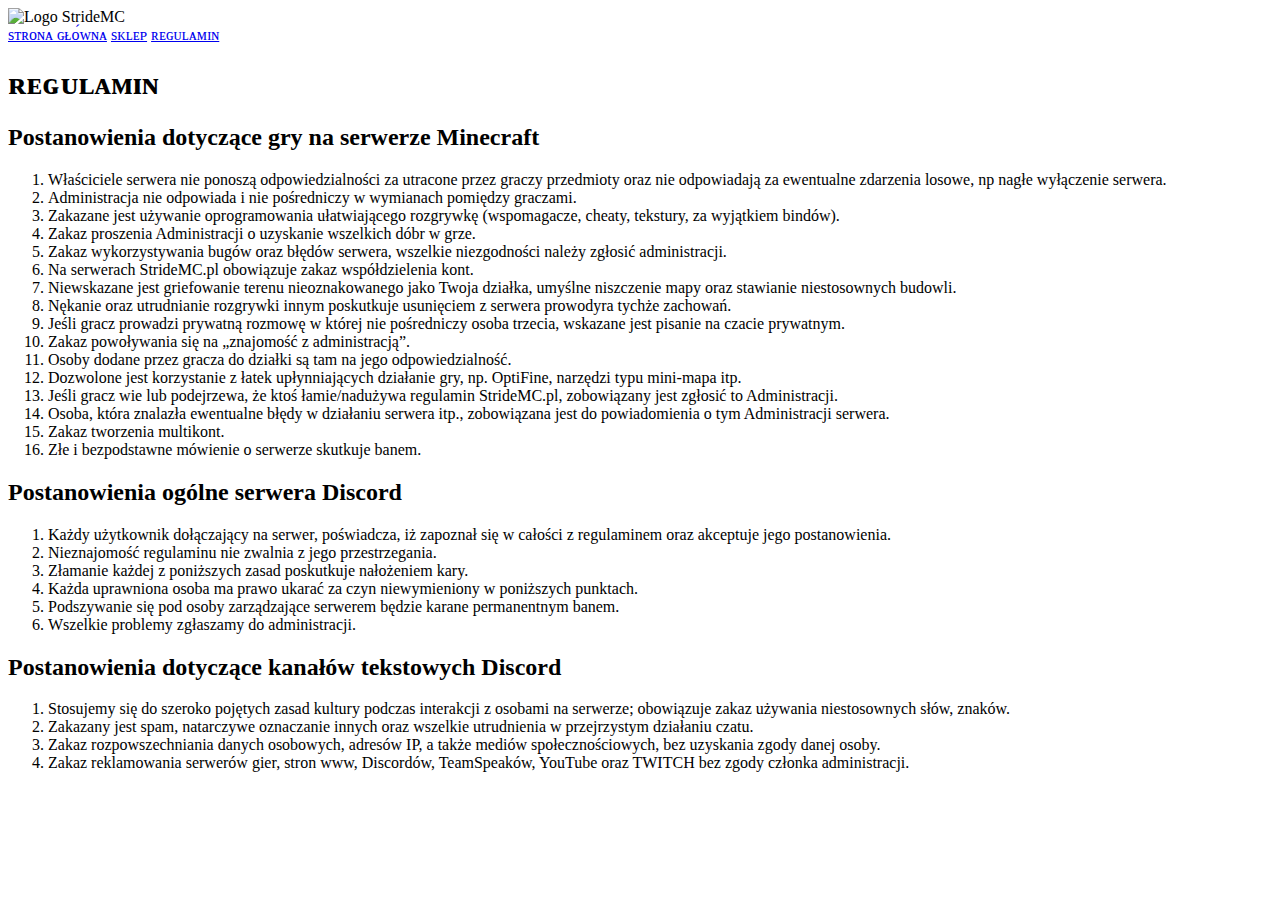
==== regulamin.html @ 7b08f391 "małe zmiany" ====
<!DOCTYPE html>
<html lang="pl">
<head>
    <meta charset="UTF-8">
    <meta name="viewport" content="width=device-width, initial-scale=1.0">
    <title>StrideMC.pl | Regulamin</title>
    <link rel="icon" type="image/png" href="image/favicon.png">
    <link rel="stylesheet" href="regulamin.css">
</head>
<body>
    <header>
        <img src="image/logo.png" alt="Logo StrideMC">
        <nav>
            <a href="index.html">sᴛʀᴏɴᴀ ɢᴌᴏ́ᴡɴᴀ</a>
            <a href="sklep.html">sᴋʟᴇᴘ</a>
            <a href="regulamin.html">ʀᴇɢᴜʟᴀᴍɪɴ</a>
        </nav>
    </header>
    <div class="container">
        <h1>ʀᴇɢᴜʟᴀᴍɪɴ</h1>
        <div class="regulamin">
            <h2>Postanowienia dotyczące gry na serwerze Minecraft</h2>
            <ol>
                <li>Właściciele serwera nie ponoszą odpowiedzialności za utracone przez graczy przedmioty oraz nie odpowiadają za ewentualne zdarzenia losowe, np nagłe wyłączenie serwera.</li>
                <li>Administracja nie odpowiada i nie pośredniczy w wymianach pomiędzy graczami.</li>
                <li>Zakazane jest używanie oprogramowania ułatwiającego rozgrywkę (wspomagacze, cheaty, tekstury, za wyjątkiem bindów).</li>
                <li>Zakaz proszenia Administracji o uzyskanie wszelkich dóbr w grze.</li>
                <li>Zakaz wykorzystywania bugów oraz błędów serwera, wszelkie niezgodności należy zgłosić administracji.</li>
                <li>Na serwerach StrideMC.pl obowiązuje zakaz współdzielenia kont.</li>
                <li>Niewskazane jest griefowanie terenu nieoznakowanego jako Twoja działka, umyślne niszczenie mapy oraz stawianie niestosownych budowli.</li>
                <li>Nękanie oraz utrudnianie rozgrywki innym poskutkuje usunięciem z serwera prowodyra tychże zachowań.</li>
                <li>Jeśli gracz prowadzi prywatną rozmowę w której nie pośredniczy osoba trzecia, wskazane jest pisanie na czacie prywatnym.</li>
                <li>Zakaz powoływania się na „znajomość z administracją”.</li>
                <li>Osoby dodane przez gracza do działki są tam na jego odpowiedzialność.</li>
                <li>Dozwolone jest korzystanie z łatek upłynniających działanie gry, np. OptiFine, narzędzi typu mini-mapa itp.</li>
                <li>Jeśli gracz wie lub podejrzewa, że ktoś łamie/nadużywa regulamin StrideMC.pl, zobowiązany jest zgłosić to Administracji.</li>
                <li>Osoba, która znalazła ewentualne błędy w działaniu serwera itp., zobowiązana jest do powiadomienia o tym Administracji serwera.</li>
                <li>Zakaz tworzenia multikont.</li>
                <li>Złe i bezpodstawne mówienie o serwerze skutkuje banem.</li>
            </ol>

            <h2>Postanowienia ogólne serwera Discord</h2>
            <ol>
                <li>Każdy użytkownik dołączający na serwer, poświadcza, iż zapoznał się w całości z regulaminem oraz akceptuje jego postanowienia.</li>
                <li>Nieznajomość regulaminu nie zwalnia z jego przestrzegania.</li>
                <li>Złamanie każdej z poniższych zasad poskutkuje nałożeniem kary.</li>
                <li>Każda uprawniona osoba ma prawo ukarać za czyn niewymieniony w poniższych punktach.</li>
                <li>Podszywanie się pod osoby zarządzające serwerem będzie karane permanentnym banem.</li>
                <li>Wszelkie problemy zgłaszamy do administracji.</li>
            </ol>

            <h2>Postanowienia dotyczące kanałów tekstowych Discord</h2>
            <ol>
                <li>Stosujemy się do szeroko pojętych zasad kultury podczas interakcji z osobami na serwerze; obowiązuje zakaz używania niestosownych słów, znaków.</li>
                <li>Zakazany jest spam, natarczywe oznaczanie innych oraz wszelkie utrudnienia w przejrzystym działaniu czatu.</li>
                <li>Zakaz rozpowszechniania danych osobowych, adresów IP, a także mediów społecznościowych, bez uzyskania zgody danej osoby.</li>
                <li>Zakaz reklamowania serwerów gier, stron www, Discordów, TeamSpeaków, YouTube oraz TWITCH bez zgody członka administracji.</li>
            </ol>
        </div>
    </div>
</body>
</html>
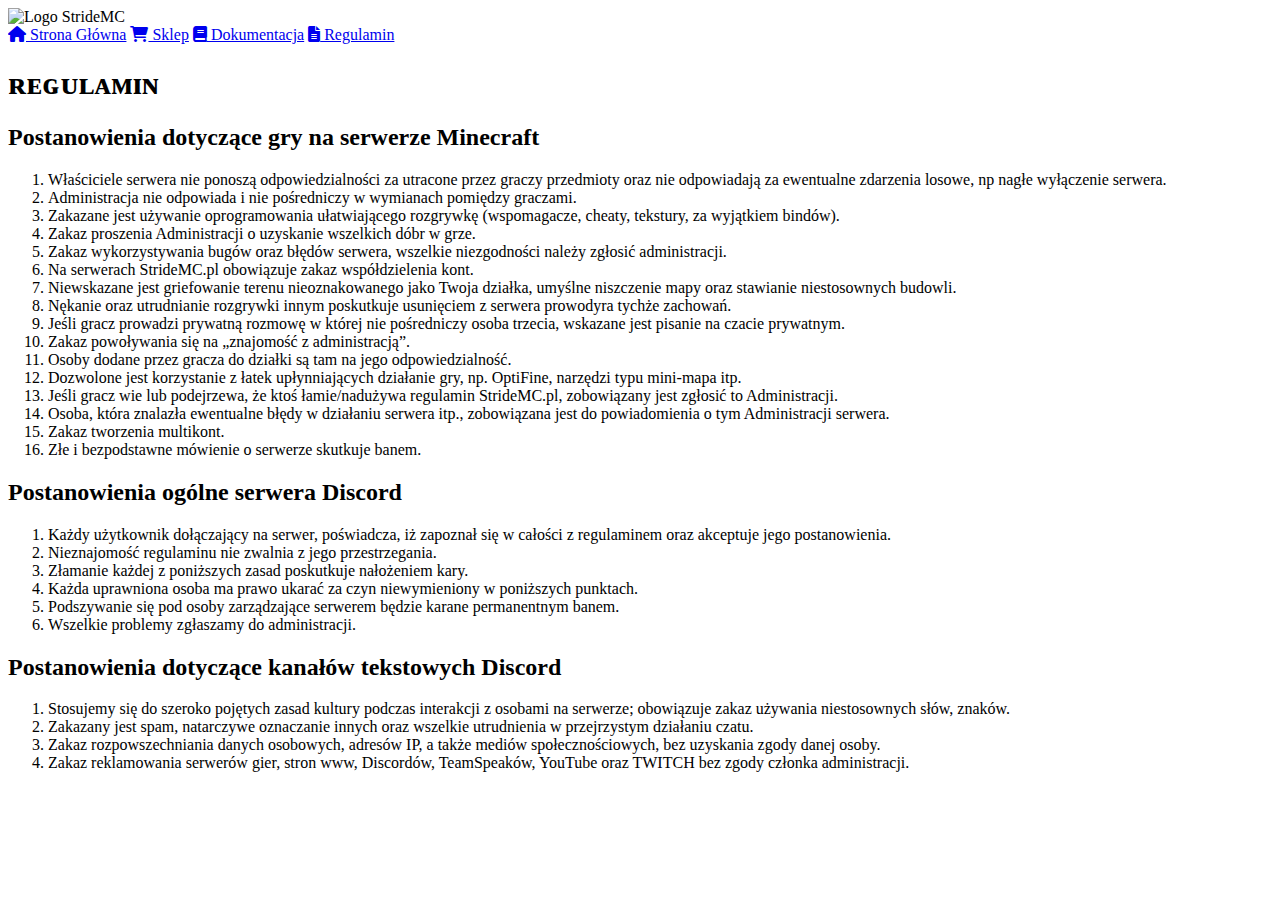
==== commit c5279f20: "drobne zmiany w wyglądzie" ====
--- a/regulamin.html
+++ b/regulamin.html
@@ -6,14 +6,16 @@
     <title>StrideMC.pl | Regulamin</title>
     <link rel="icon" type="image/png" href="image/favicon.png">
     <link rel="stylesheet" href="regulamin.css">
+    <link rel="stylesheet" href="https://cdnjs.cloudflare.com/ajax/libs/font-awesome/6.0.0/css/all.min.css">
 </head>
 <body>
     <header>
         <img src="image/logo.png" alt="Logo StrideMC">
         <nav>
-            <a href="index.html">sᴛʀᴏɴᴀ ɢᴌᴏ́ᴡɴᴀ</a>
-            <a href="sklep.html">sᴋʟᴇᴘ</a>
-            <a href="regulamin.html">ʀᴇɢᴜʟᴀᴍɪɴ</a>
+            <a href="index.html"><i class="fas fa-home"></i> Strona Główna</a>
+            <a href="sklep.html"><i class="fas fa-shopping-cart"></i> Sklep</a>
+            <a href="https://vziuu.gitbook.io/stridemc.pl/lobby/start/rejestracja"><i class="fas fa-book"></i> Dokumentacja</a>
+            <a href="regulamin.html"><i class="fas fa-file-alt"></i> Regulamin</a>
         </nav>
     </header>
     <div class="container">
